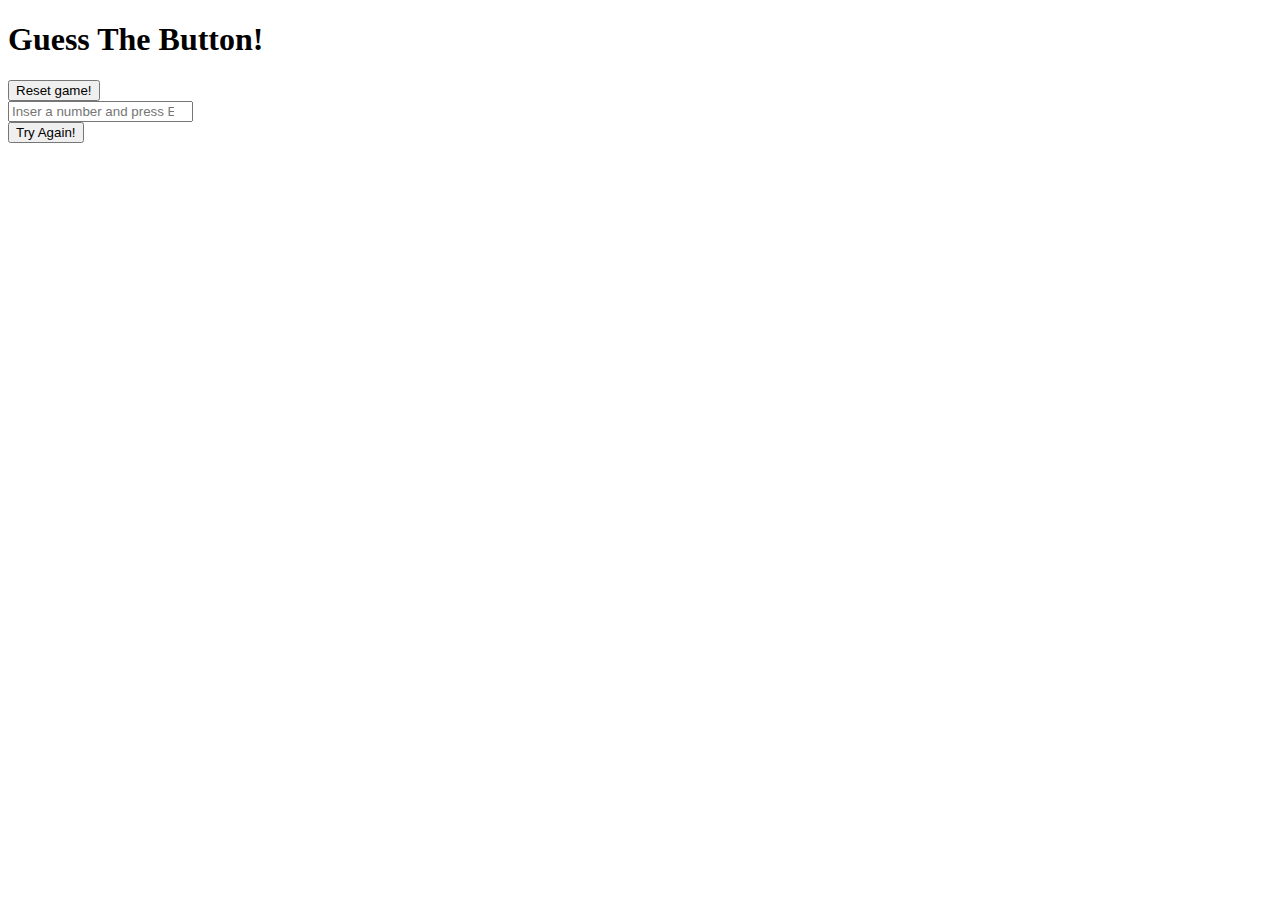
==== index.html @ 56e279e4 "Rename Buttons.html to index.html" ====
<!DOCTYPE html>
<html lang="en">

<head>
  <meta charset="UTF-8" />
  <meta name="viewport" content="width=device-width, initial-scale=1.0" />
  <meta http-equiv="X-UA-Compatible" content="ie=edge" />
  <link rel="stylesheet" href="style.css" />
  <title>Guess My Number!</title>
</head>

<body>
  <div class="tittle">
    <h1 id="tittle">Guess The Button!</h1>
    <button class="btn reset">Reset game!</button>
  </div>
  <div class="buttons">
    <input type="number" class="input" placeholder="Inser a number and press Enter">

  </div>
  <button class="try-again hidden">Try Again!</button>
  <script src="script.js"></script>
</body>

</html>
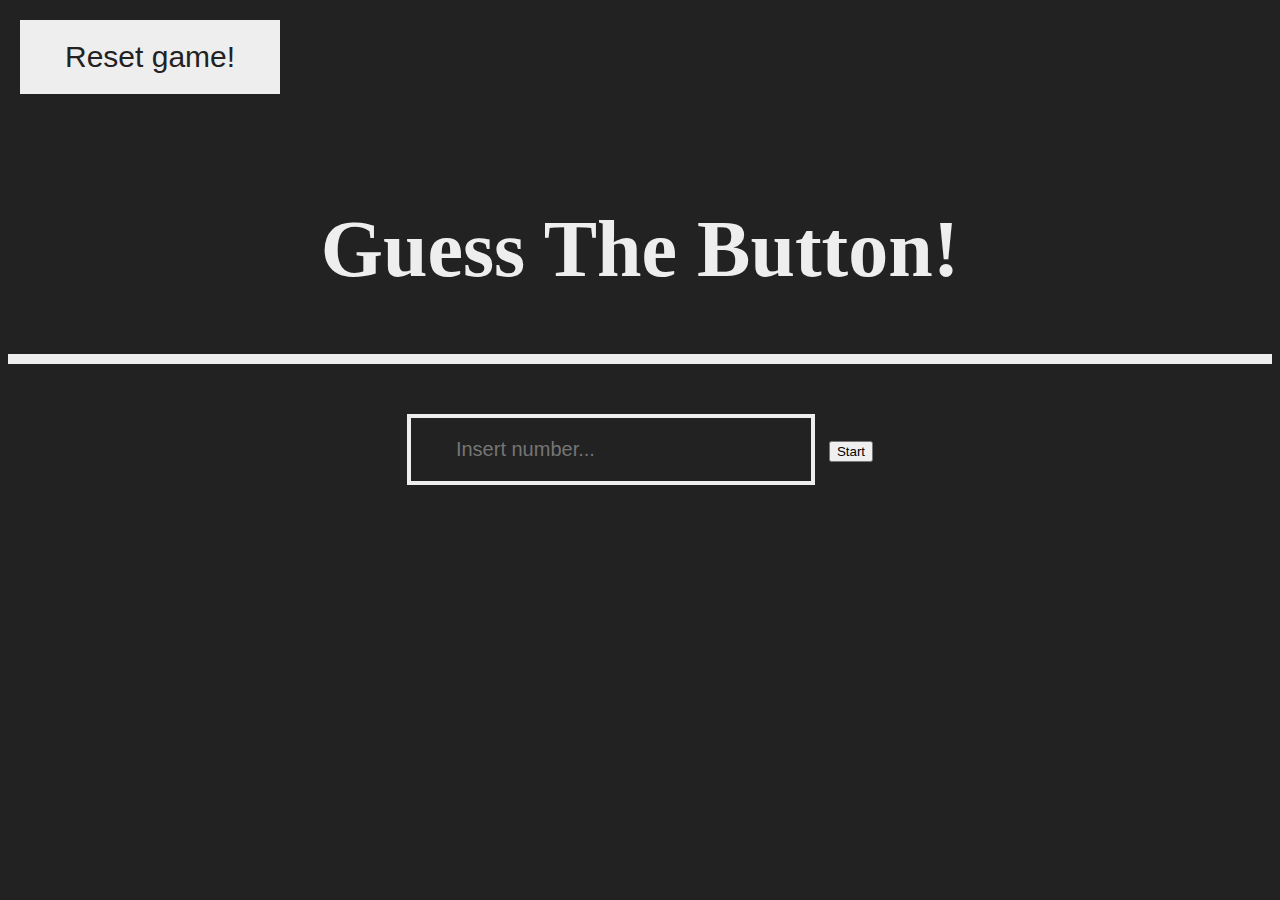
==== commit c55b65d0: "Update index.html" ====
--- a/index.html
+++ b/index.html
@@ -15,7 +15,8 @@
     <button class="btn reset">Reset game!</button>
   </div>
   <div class="buttons">
-    <input type="number" class="input" placeholder="Inser a number and press Enter">
+    <input type="number" class="input" placeholder="Insert number...">
+    <button class="generate"> Start </button>
 
   </div>
   <button class="try-again hidden">Try Again!</button>
--- a/style.css
+++ b/style.css
@@ -0,0 +1,66 @@
+@import url('https://fonts.googleapis.com/css2?family=Roboto:wght@100;400&display=swap');
+
+body {
+  text-align: center;
+  color: #eee;
+  background-color: #222;
+}
+
+.tittle {
+  height: 300px;
+  border-bottom: 10px solid #eee;
+}
+
+#tittle {
+  font-size: 500%;
+  padding-top: 150px;
+}
+
+.reset {
+  position: fixed;
+  top: 20px;
+  left: 20px;
+}
+
+.buttons {
+  padding-top: 50px;
+}
+
+.btn {
+  border: none;
+  font-size: 30px;
+  color: #222;
+  background-color: #eee;
+  padding: 20px 45px;
+  margin-bottom: 10px;
+  margin-right: 10px;
+}
+
+.btn:hover {
+  background-color: #60b347
+}
+
+.input {
+  background: none;
+  border: 4px solid #eee;
+  color: #eee;
+  width: 310px;
+  font-size: 20px;
+  padding: 20px 45px;
+  margin-bottom: 10px;
+  margin-right: 10px;
+}
+
+.try-again {
+  border: none;
+  background-color: #eee;
+  color: #222;
+  font-size: 30px;
+  margin-top: 30px;
+  padding: 20px 45px;
+
+}
+
+.hidden {
+  display: none
+}
